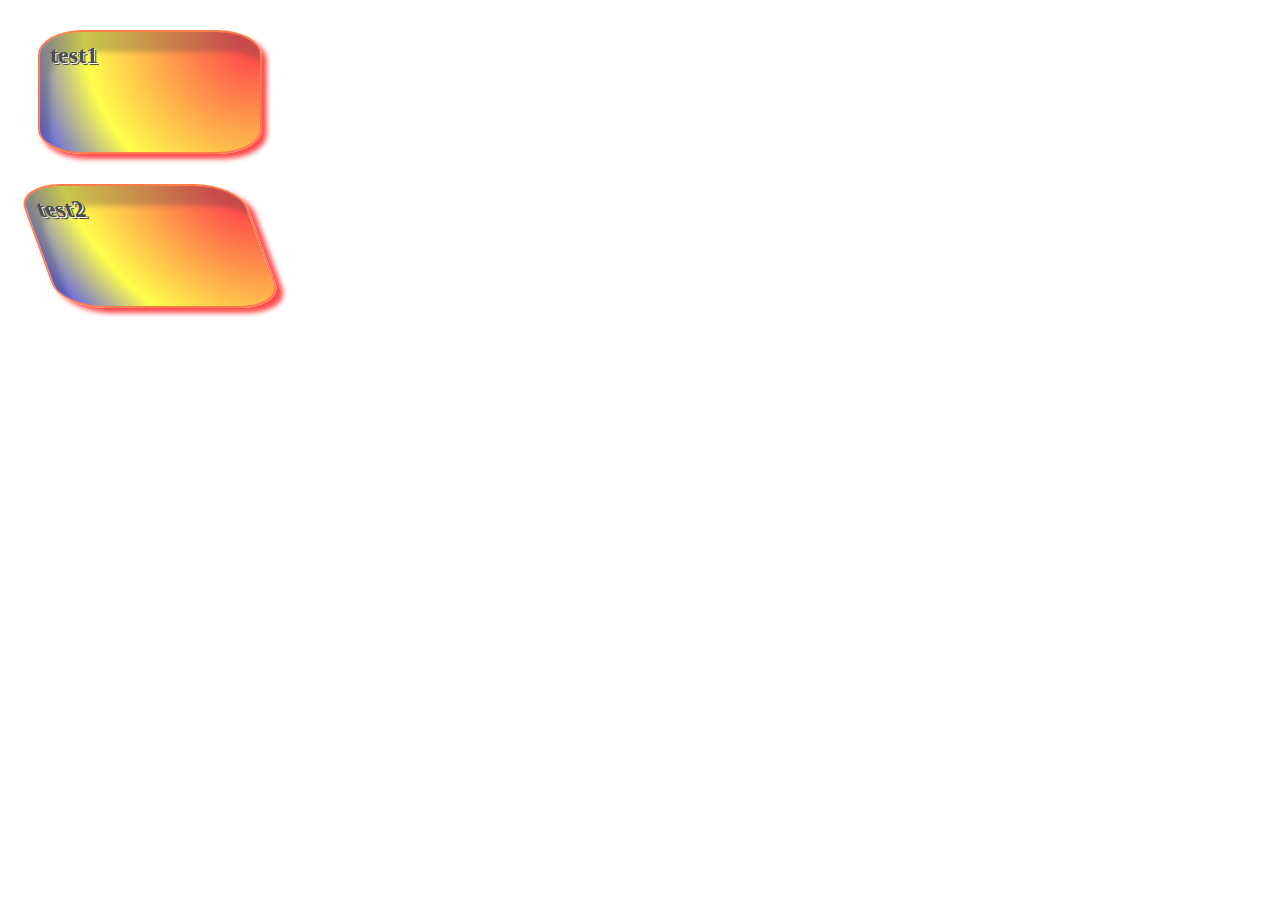
==== CSS3/index.html @ dd342145 "dotInstall CSS基礎 01-11" ====
<!DOCTYPE html>
<html lang="ja">
<head>
	<meta charset="utf-8">
	<title>CSS3 Study</title>
	<style>
		div{
			width: 200px;
			height: 100px;
			padding: 10px;
			margin: 30px;
			background-color: orange;
			border: 2px solid orangered;

			/* 角丸 */
/*			border-radius: 10px 20px 30px 40px; */
/*			border-top-right-radius: 30px; */
/*			border-radius: 50%; /* まんまる */
			border-radius: 20%;
			background-image: url('sample.jpg'); 
			background-color: rgba(0,0,0,0.7);
			opacity: 0.7;

			/* 影をつける */
			box-shadow: 
				10px 20px 5px rgba(0,0,0,0.3) inset,
				5px 5px 5px red
			;
			text-shadow: 
				1px 1px 0px white,
				2px 2px 0px black;
			font-size:24px;
			font-weight:bold;

			/* グラデーション */
/*			background: -webkit-linear-gradient(red 10%, yellow 90%, blue); */
/*			background: -webkit-linear-gradient(right top, red, blue); */
			background: -webkit-radial-gradient(top right, circle cover, red 10%, yellow 70%, blue);

		}

		/* 要素の変形 */
		#test2 {
/*			-webkit-transform-origin: top left; */
/*			-webkit-transform: translate(20px, 20px); */
/*			-webkit-transform: scale(1.2, 1.5);				/* 拡大縮小 */
/*			-webkit-transform: rotate(45deg);				/* 回転 */
			-webkit-transform: skew(20deg);			/* 歪み */

		}
	</style>
</head>
<body>
	<div id="test1">test1</div>
	<div id="test2">test2</div>
</body>
</html>
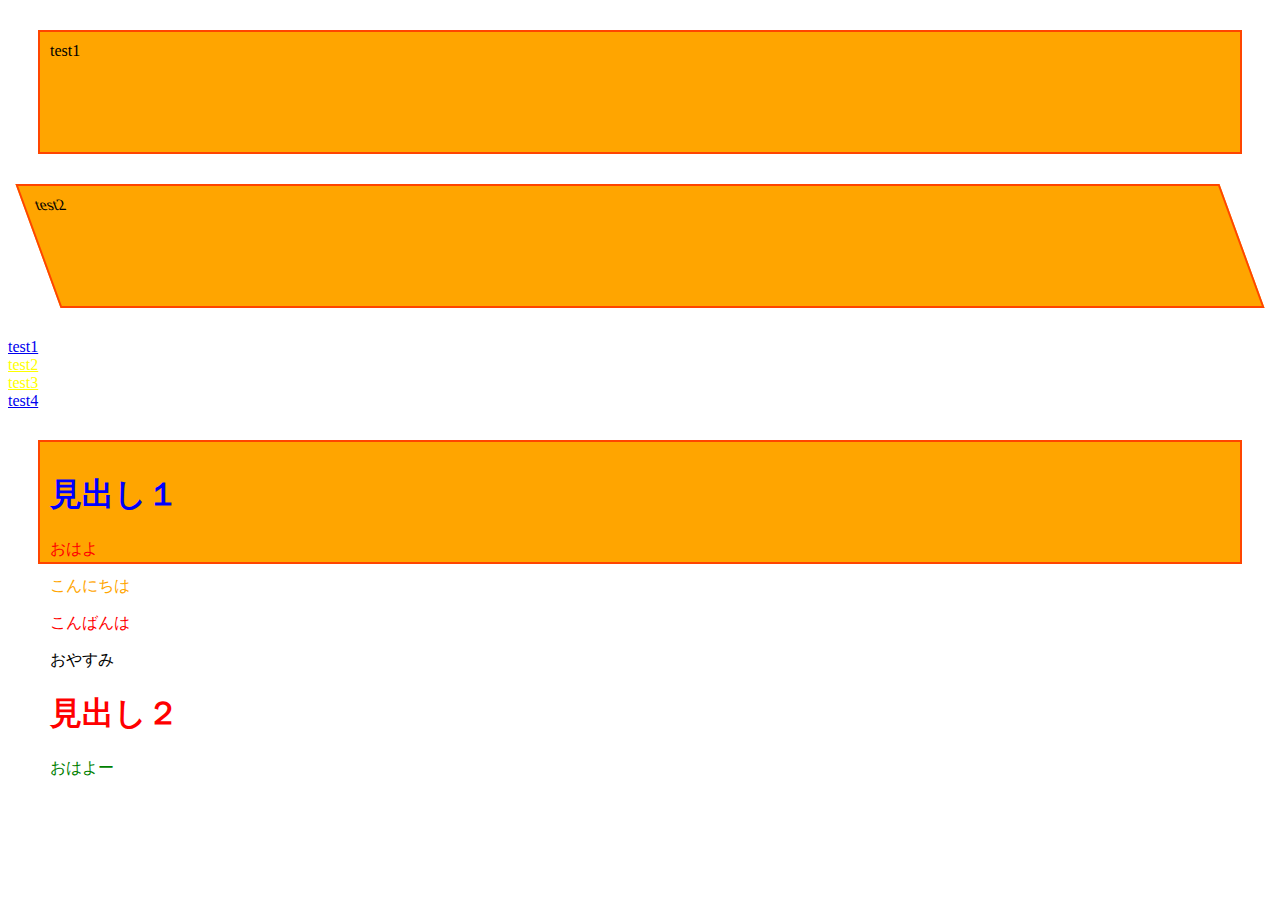
==== commit e08b3c6b: "dotinstall CSS3基礎" ====
--- a/CSS3/index.html
+++ b/CSS3/index.html
@@ -4,6 +4,7 @@
 	<meta charset="utf-8">
 	<title>CSS3 Study</title>
 	<style>
+/*
 		div{
 			width: 200px;
 			height: 100px;
@@ -16,12 +17,14 @@
 /*			border-radius: 10px 20px 30px 40px; */
 /*			border-top-right-radius: 30px; */
 /*			border-radius: 50%; /* まんまる */
+/*
 			border-radius: 20%;
 			background-image: url('sample.jpg'); 
 			background-color: rgba(0,0,0,0.7);
 			opacity: 0.7;
 
 			/* 影をつける */
+/*
 			box-shadow: 
 				10px 20px 5px rgba(0,0,0,0.3) inset,
 				5px 5px 5px red
@@ -35,8 +38,39 @@
 			/* グラデーション */
 /*			background: -webkit-linear-gradient(red 10%, yellow 90%, blue); */
 /*			background: -webkit-linear-gradient(right top, red, blue); */
+/*
 			background: -webkit-radial-gradient(top right, circle cover, red 10%, yellow 70%, blue);
 
+		}
+*/
+
+		div {
+			width 100px;
+			height:100px;
+			padding:10px;
+			margin: 30px;
+			background-color:orange;
+			border:2px solid orangered;
+			-webkit-transition: all 1s ease 2s;
+
+			/*
+			animation-name:
+			animation-duration:
+			animation-timing-function:
+			animation-delay:
+			animation-iteration-count:
+			animation-direction:
+			*/
+			-webkit-animation:'animationTest' 1s ease 1s infinite alternate;
+		}
+		@-webkit-keyframes 'animationTest'{
+			0%   {width: 50px; background-color:orange; }
+			50% {width:100px; background-color:green; }
+			100% {width:150px; background-color:orangered; }
+		}
+		div:hover{
+			height: 200px;
+			background-color:red;
 		}
 
 		/* 要素の変形 */
@@ -48,10 +82,50 @@
 			-webkit-transform: skew(20deg);			/* 歪み */
 
 		}
+
+		/*属性の指定*/
+		a[href*="oo"] {
+			color:yellow;
+		}
+
+		/* Divの中の要素で奇数のものを設定する */
+		div *:nth-child(even)
+		{
+			color:red;
+		}
+		div *:last-child
+		{
+			color:green;
+		}
+		/* Divの中のp要素で２番目のものを設定する */
+		div p:nth-of-type(2){
+			color:orange;
+		}
+		div h1:first-of-type{
+			color:blue;
+		}
+
 	</style>
 </head>
 <body>
 	<div id="test1">test1</div>
 	<div id="test2">test2</div>
+
+	<p>
+		<a href="http://dotinstall.com">test1</a><br/>
+		<a href="http://google.com/">test2</a><br/>
+		<a href="http://yahoo.co.jp/">test3</a><br/>
+		<a href="mailto:tanaka415522@gmail.com">test4</a><br/>
+	</p>
+
+	<div>
+		<h1>見出し１</h1>
+		<p>おはよ</p>
+		<p>こんにちは</p>
+		<p>こんばんは</p>
+		<p>おやすみ</p>
+		<h1>見出し２</h1>
+		<p>おはよー</p>
+	</div>
 </body>
 </html>
